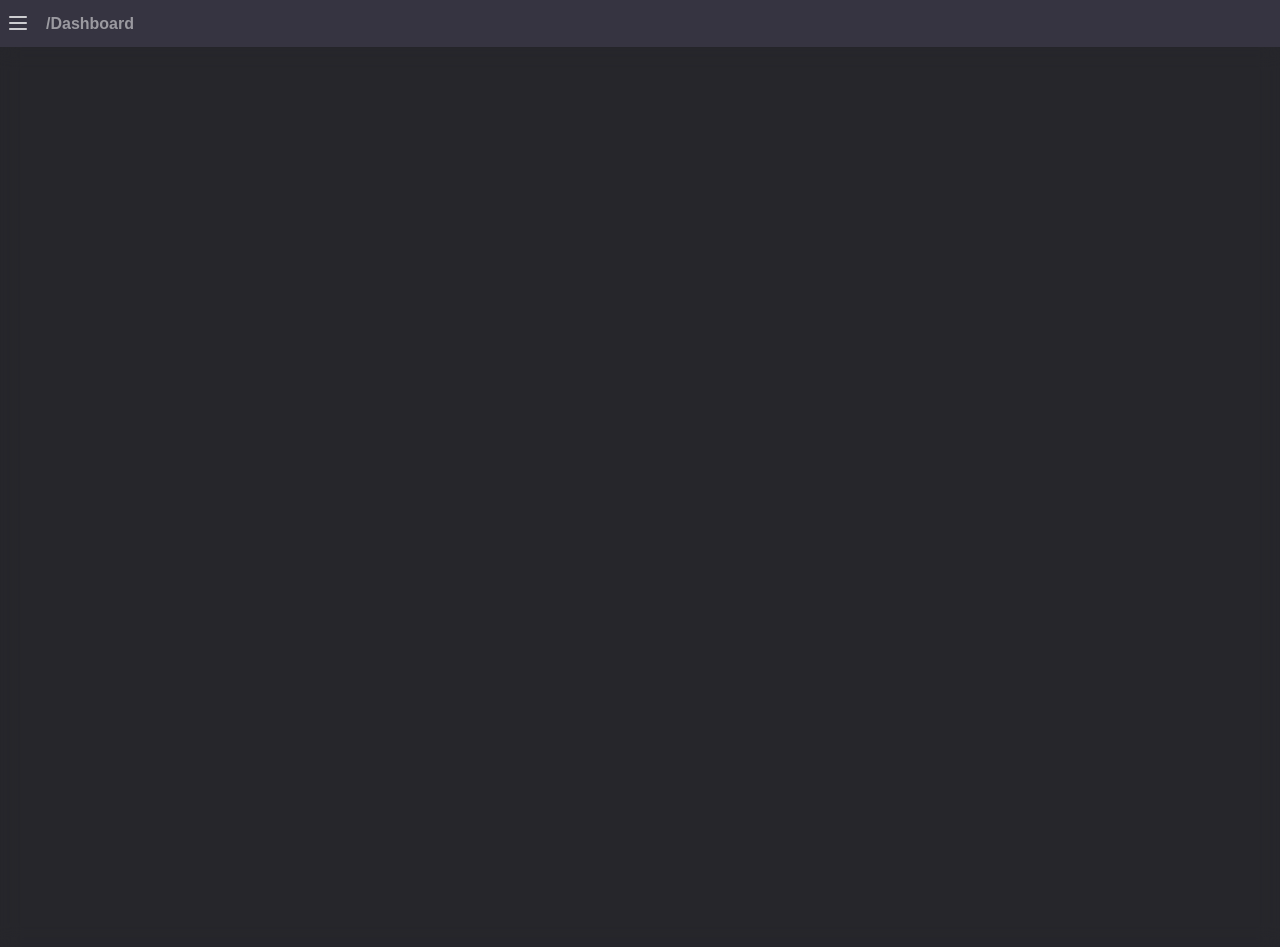
==== Front/index.html @ 456d128a "Init practice work" ====
<!DOCTYPE html>
<html lang="en">
<head>
    <meta charset="UTF-8">
    <meta name="viewport" content="width=device-width, initial-scale=1.0">
    <title>Task Manager</title>
    <link rel="icon" href="./images/favicon.ico">
    <link rel="stylesheet" href="style.css">
</head>
<body class="non-scrollable">
    <div id="app">
        <main id="app-layout" class="sidebar-hidden">
            <aside id="app-sidebar">
                <div id="app-sidebar-header">
                    <svg xmlns="http://www.w3.org/2000/svg" width="32" height="32" fill="#000000" viewBox="0 0 256 256"><path d="M176,232a8,8,0,0,1-8,8H88a8,8,0,0,1,0-16h80A8,8,0,0,1,176,232Zm40-128a87.55,87.55,0,0,1-33.64,69.21A16.24,16.24,0,0,0,176,186v6a16,16,0,0,1-16,16H96a16,16,0,0,1-16-16v-6a16,16,0,0,0-6.23-12.66A87.59,87.59,0,0,1,40,104.5C39.74,56.83,78.26,17.15,125.88,16A88,88,0,0,1,216,104Zm-16,0a72,72,0,0,0-73.74-72c-39,.92-70.47,33.39-70.26,72.39a71.64,71.64,0,0,0,27.64,56.3h0A32,32,0,0,1,96,186v6h24V147.31L90.34,117.66a8,8,0,0,1,11.32-11.32L128,132.69l26.34-26.35a8,8,0,0,1,11.32,11.32L136,147.31V192h24v-6a32.12,32.12,0,0,1,12.47-25.35A71.65,71.65,0,0,0,200,104Z"></path></svg>
                    <h2>Task Manager</h2>
                </div>
                <div id="menu">
                    <button class="menu-item active" data-href="/" disabled>Dashboard</button>
                    <button class="menu-item" data-href="/tasks/">Tasks</button>
                    <button class="menu-item" data-href="/about/">About</button>
                </div>
            </aside>
            <header id="app-header">
                <button id="sidebar-close-btn">
                    <svg xmlns="http://www.w3.org/2000/svg" width="32" height="32" fill="#000000" viewBox="0 0 256 256"><path d="M224,128a8,8,0,0,1-8,8H40a8,8,0,0,1,0-16H216A8,8,0,0,1,224,128ZM40,72H216a8,8,0,0,0,0-16H40a8,8,0,0,0,0,16ZM216,184H40a8,8,0,0,0,0,16H216a8,8,0,0,0,0-16Z"></path></svg>
                </button>
                <span id="path">/Dashboard</span>
            </header>
            <main id="app-content"></main>
        </main>
    </div>
    <script src="./config.js"></script>
    <script src="./app.js"></script>
</body>
</html>
---- Front/style.css ----
body {
    margin: 0;
    font-family: Verdana, sans-serif;
}

.non-scrollable {
    overflow: hidden;
}

#app {
    width: 100vw;
    height: 100vh;
}

#app-layout {
    width: 100vw;
    height: 100vh;
    display: grid;
    grid-template-columns: 300px 1fr;
    grid-template-rows: 47px 1fr;
    transition: grid-template-columns 500ms;
    background-color: #323135;
}
#app-layout.sidebar-hidden {
    grid-template-columns: 0 1fr;
}

#app-header {
    display: flex;
    flex-direction: row;
    align-items: center;
    justify-content: start;
    gap: 10px;
    grid-row-start: 1;
    grid-column-start: 2;
    background-color: rgba(56, 54, 71, 0.7);
}

#app-sidebar-header {
    display: flex;
    align-items: center;
    justify-content: center;
    gap: 10px;
    height: 48px;
    width: 100%;
    /*margin-bottom: 10px;*/
}

#app-sidebar-header svg {
    width: 30px;
    height: 30px;
    fill: yellow;
    stroke: yellow;
    transition: all 300ms;
    stroke-width: 5px;
}

#app-sidebar-header:hover svg {
    stroke-width: 15px;
}

#menu {
    width: 100%;
    display: flex;
    flex-direction: column;
}

.menu-item {
    width: 100%;
    height: 30px;
    background-color: transparent;
    border: 1px solid transparent;
    transition: all 300ms;
    padding: 0 10px;
    color: white;
    cursor: pointer;
}

.menu-item.active {
    color: #f4f496;
    cursor: default;
}

.menu-item:not(.active):hover {
    background-color: rgba(75, 72, 96, 0.7);
    border: 1px solid rgba(119, 115, 152, 0.7);
    color: yellow;
}

#app-sidebar {
    display: flex;
    flex-direction: column;
    align-items: center;
    overflow: hidden;
    grid-row: 1 / span 2;
    background-color: rgba(56, 54, 71, 0.7);
}

#path {
    color: rgba(255, 255, 255, 0.5);
    font-weight: bold;
    cursor: default;
}

#app-sidebar h2 {
    margin: 0;
    font-size: 18pt;
    color: white;
    text-wrap: nowrap;
}

#app-content {
    background-color: #232329;
}

#sidebar-close-btn {
    margin-top: 2px;
    background-color: transparent;
    border: none;
}

#sidebar-close-btn svg {
    width: 24px;
    height: 24px;
    fill: white;
    transition: all 200ms;
}

#sidebar-close-btn svg:hover {
    stroke: white;
    stroke-width: 20px;
}

#app-content {
    color: white;
    display: flex;
    align-items: center;
    justify-content: center;
}

#cards-section {
    display: grid;
    grid-template-columns: 1fr 1fr;
    gap: 10px;
}

#cards {
    align-self: start;
    margin-top: 80px;
}

#cards h1 {
    font-size: 40pt;
    margin: 10px 5px 20px;
    animation: 600ms appear;
}

#cover {
    width: 100vw;
    height: 100vh;
    display: flex;
    justify-content: center;
    align-items: center;
    background: rgba(104, 104, 104, 0.05);
    backdrop-filter: blur(10px);
}

.card {
    background-color: rgba(255, 255, 255, 0.9);
    color: black;
    border-radius: 20px;
    padding: 20px 20px;
    display: flex;
    flex-direction: row;
    gap: 15px;
    animation: 600ms appear;
}

.card h2 {
    margin: 0;
}

.card p {
    margin: 5px 0;
}

.card-icon {
    width: 45px;
    height: 45px;
    display: flex;
    justify-content: center;
    align-items: center;
    border-radius: 100%;
    flex-shrink: 0;
}

.card-content {
    width: 100%;
}

@keyframes appear {
    0% {opacity: 0;}
    100% {opacity: 1;}
}
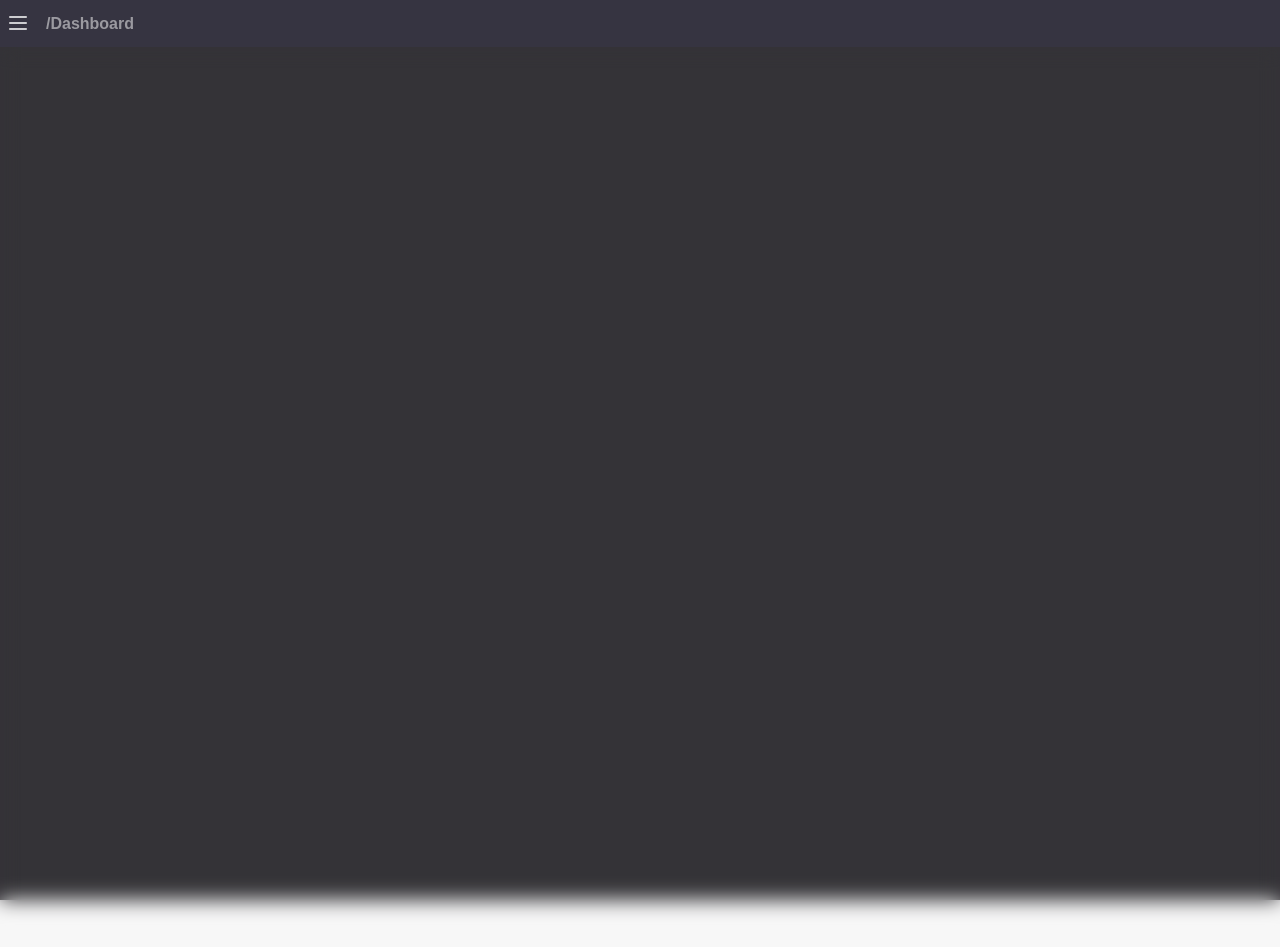
==== commit 0f0153ad: "Small Fixes & CleanUp" ====
--- a/Front/index.html
+++ b/Front/index.html
@@ -27,7 +27,9 @@
                 </button>
                 <span id="path">/Dashboard</span>
             </header>
-            <main id="app-content"></main>
+            <main id="app-content">
+                <div id="cover"></div>
+            </main>
         </main>
     </div>
     <script src="./config.js"></script>
--- a/Front/style.css
+++ b/Front/style.css
@@ -43,7 +43,6 @@
     gap: 10px;
     height: 48px;
     width: 100%;
-    /*margin-bottom: 10px;*/
 }
 
 #app-sidebar-header svg {
@@ -109,10 +108,6 @@
     text-wrap: nowrap;
 }
 
-#app-content {
-    background-color: #232329;
-}
-
 #sidebar-close-btn {
     margin-top: 2px;
     background-color: transparent;
@@ -136,6 +131,10 @@
     display: flex;
     align-items: center;
     justify-content: center;
+    background-image: url(https://i.pinimg.com/originals/44/c7/c1/44c7c1f3fbd68b2151c37af5f08198f1.gif);
+    background-repeat: no-repeat;
+    background-attachment: fixed;
+    background-size: 100% 100%;
 }
 
 #cards-section {
@@ -201,4 +200,4 @@
 @keyframes appear {
     0% {opacity: 0;}
     100% {opacity: 1;}
-}+}
